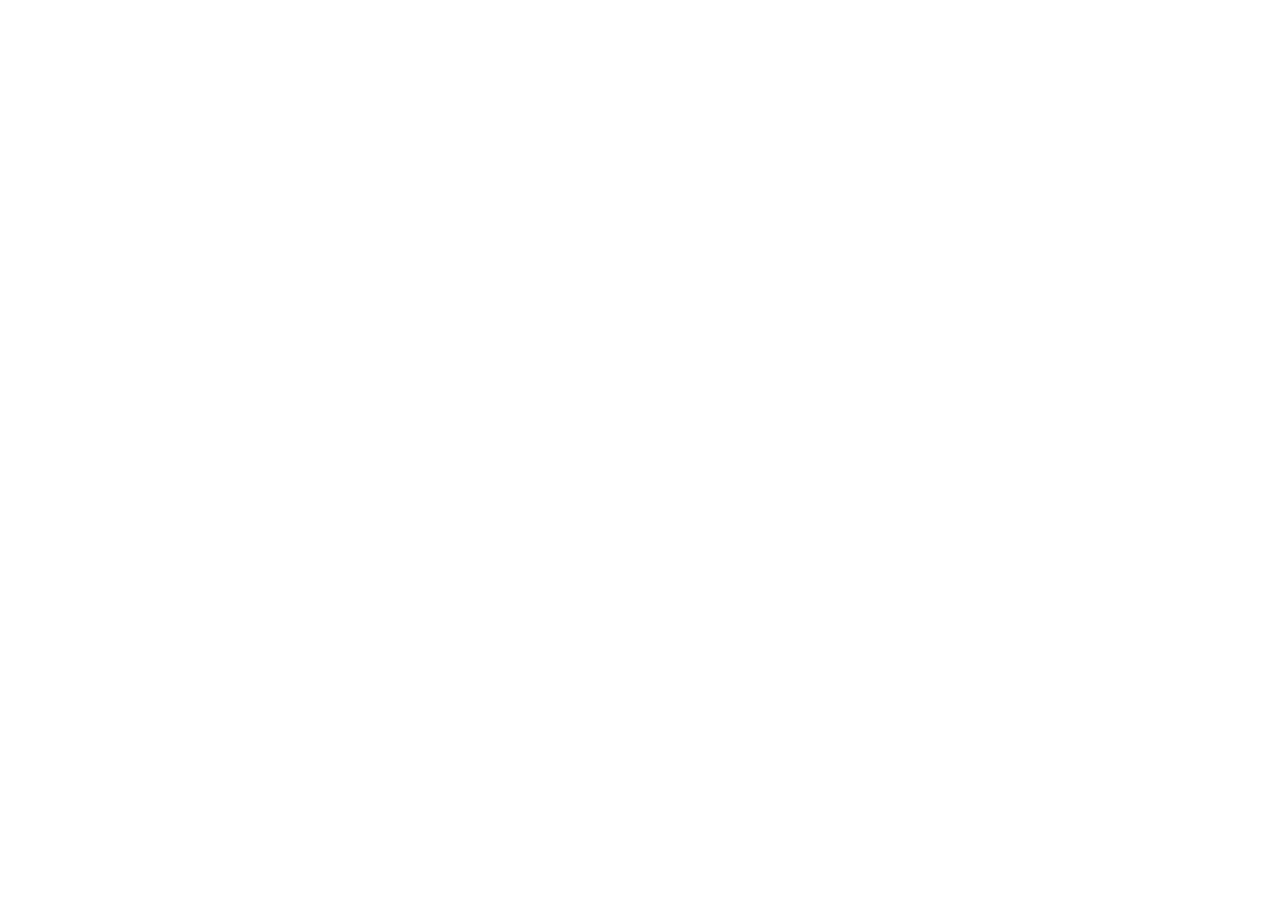
==== newbt5.html @ 9eaa5dae "更改自介" ====
<!DOCTYPE html>
<html lang="zh-TW">
<head>
    <meta charset="UTF-8">
    <meta name="viewport" content="width=device-width, initial-scale=1.0">
    <title>A114070070 Bootsrtap 測試</title>
    <!-- CSS only -->
    <link href="https://cdn.jsdelivr.net/npm/bootstrap@5.1.1/dist/css/bootstrap.min.css" rel="stylesheet" integrity="sha384-F3w7mX95PdgyTmZZMECAngseQB83DfGTowi0iMjiWaeVhAn4FJkqJByhZMI3AhiU" crossorigin="anonymous">
    <!-- JavaScript Bundle with Popper -->
    <script src="https://cdn.jsdelivr.net/npm/bootstrap@5.1.1/dist/js/bootstrap.bundle.min.js" integrity="sha384-/bQdsTh/da6pkI1MST/rWKFNjaCP5gBSY4sEBT38Q/9RBh9AH40zEOg7Hlq2THRZ" crossorigin="anonymous"></script>
</head>
<body>
    
</body>
</html>
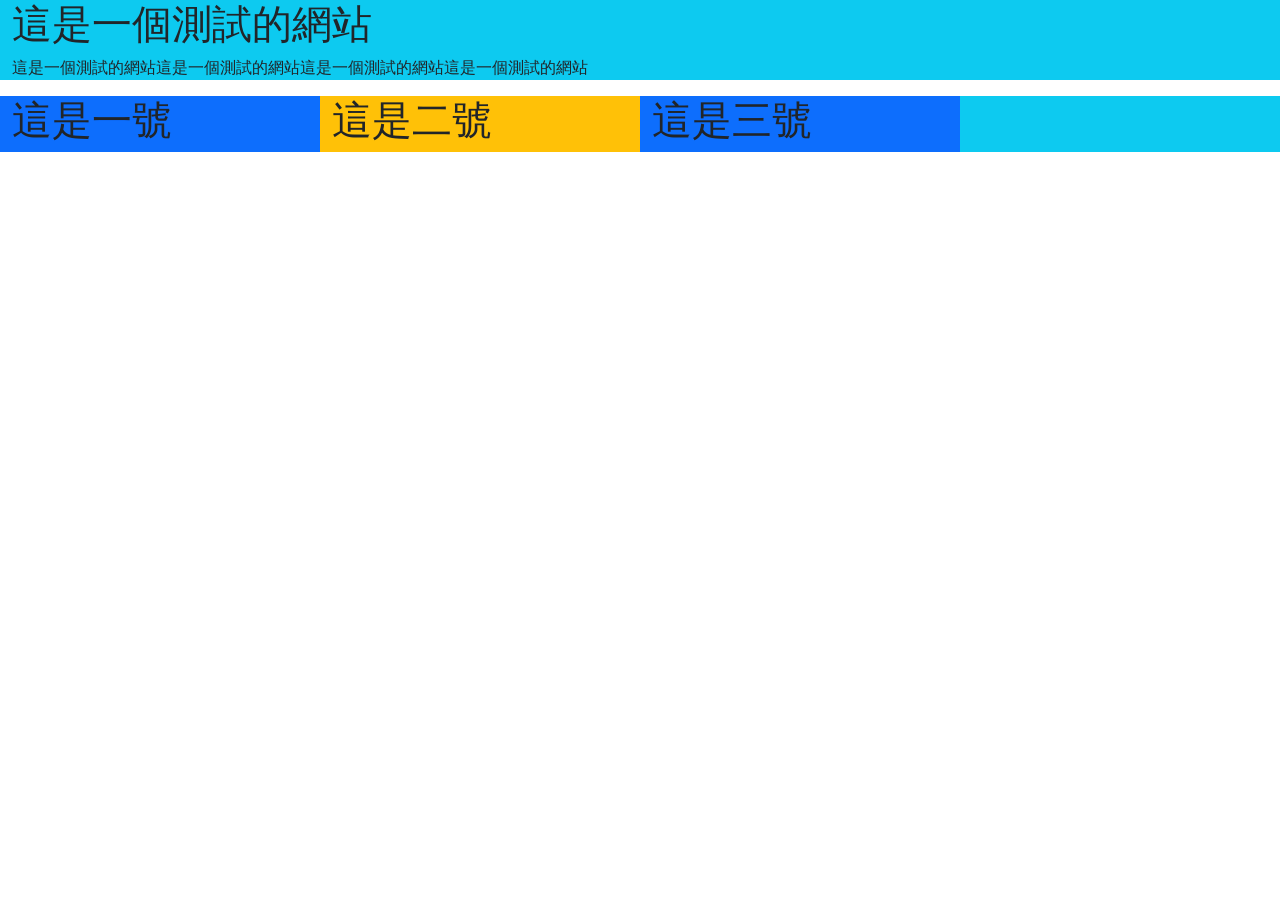
==== commit 183ffad9: "更改" ====
--- a/newbt5.html
+++ b/newbt5.html
@@ -10,6 +10,22 @@
     <script src="https://cdn.jsdelivr.net/npm/bootstrap@5.1.1/dist/js/bootstrap.bundle.min.js" integrity="sha384-/bQdsTh/da6pkI1MST/rWKFNjaCP5gBSY4sEBT38Q/9RBh9AH40zEOg7Hlq2THRZ" crossorigin="anonymous"></script>
 </head>
 <body>
-    
+    <div class="container-fluid bg-info">
+        <h1>這是一個測試的網站</h1>
+        <p>這是一個測試的網站這是一個測試的網站這是一個測試的網站這是一個測試的網站</p>
+    </div>
+    <div class="container-fluid bg-info">
+        <div class="row">
+            <div class="col-6 col-lg-3 bg-primary">
+                <h1>這是一號</h1>
+            </div>
+            <div class="col-6 col-lg-3 bg-warning">
+                <h1>這是二號</h1>
+            </div>
+            <div class="col-6 col-lg-3 bg-primary">
+                <h1>這是三號</h1>
+            </div>
+        </div>
+    </div>
 </body>
 </html>
